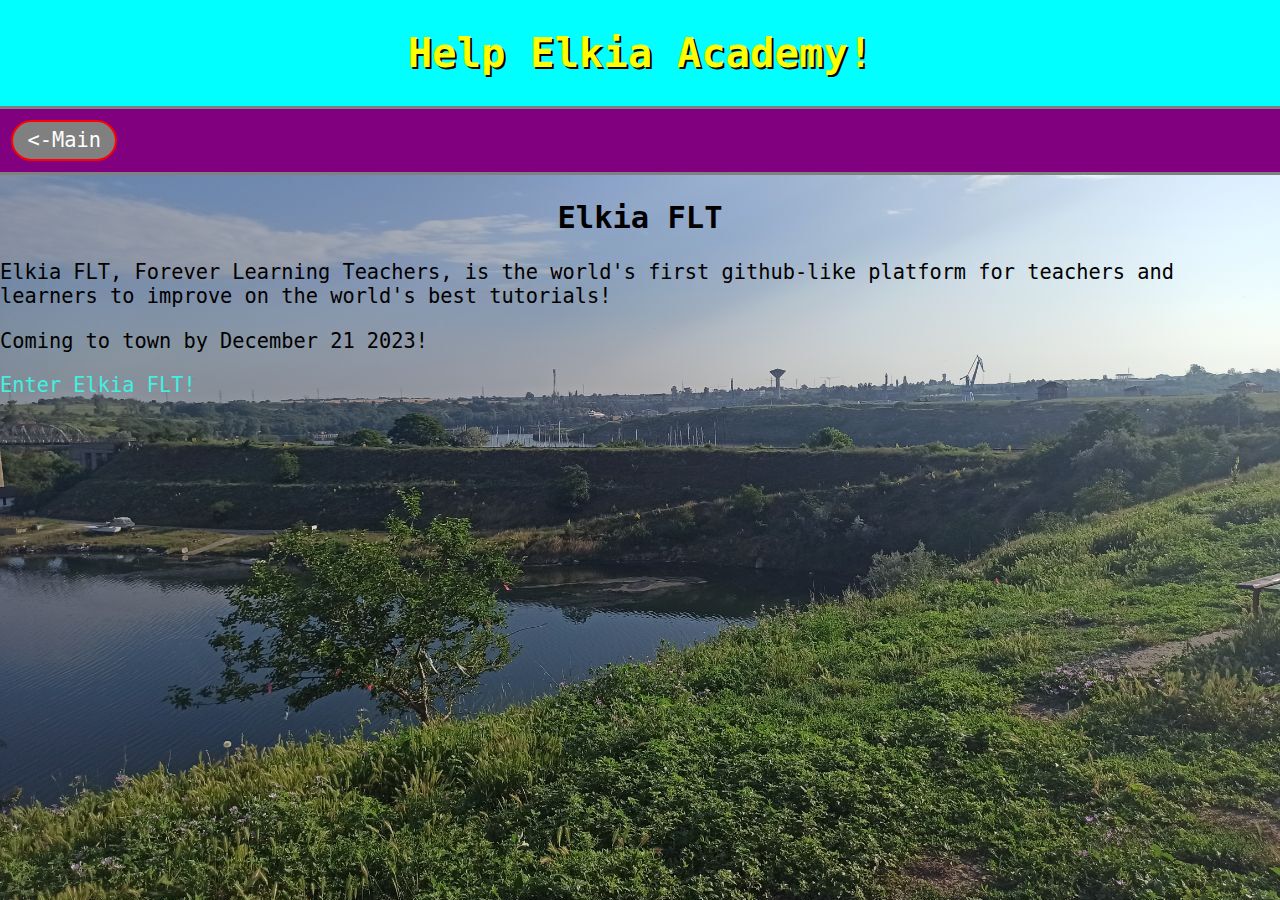
==== aca/help/index.html @ 6e36db8f "Academy initial contribution, HTML tutorial added." ====
<!DOCTYPE html>
<html>
	<head>
		<meta charset = "utf-8" />
		<title>Contribute To Elkia Academy</title> 
		<meta name = "description" content = "Come on to Elkia FLT, the world's first github-like platform for teachers and learners to improve on the world's best tutorials!" /> 
		<meta name = "viewport" content = "width=device-width, initial-scale=1" />
		<link rel = "icon" href = "../pix/TER_icon.webp" type = "image/webp" />
		<link rel = "stylesheet" href = "../css/helppage_style.css" />
	</head>
	<body>
		<header>
			<h1>Help Elkia Academy!</h1>
		</header>
		<nav>
			<a href = ".."><-Main</a>
		</nav>
		<!--<main>-->
			<article class = "enter">
				<h2 class = "center">Elkia FLT</h2> 
				<p>Elkia FLT, Forever Learning Teachers, is the world's first github-like platform for teachers and learners to improve on the world's best tutorials!</p>
				<p>Coming to town by December 21 2023!</p>
				<a class = "elkiaFLT_link center" href = "http://127.0.0.1:8080">Enter Elkia FLT!</a>
			</article>
		<!--
			<article>
				<h2>Research on Electrocute!</h2>
			</article>
		</main>-->
	</body>
</html>
---- aca/css/helppage_style.css ----
/* Table of Contents:
 * 1. General Settings
 * 2. Header
 * 3. Navigation 
 * 4. Elkia FLT Entry Article
 */


/* 1. General Settings */

:root {
	--fs-general: clamp(1.02rem, 2.5vw, 1.27rem);

	--clr-links-base: #40F0E0;
	--clr-links-hover: #11FF00;

	--clr-article-bg: rgba(128, 128, 128, 0.5); /* gray */
}

*, *::before, *::after {
	box-sizing: border-box;
}

body {
	margin: 0;
	word-wrap: break-word;

	background-image: url('../pix/limanu.jpeg');
	background-size: cover;
	background-repeat: none;
	background-attachment: fixed;

	font-size: var(--fs-general);
	font-family: monospace; 
}

a {
	text-decoration: none;
	color: var(--clr-links-base);
}

a:hover { 
	color: var(--clr-links-hover);
}

a:focus {
	border: 2px solid red;
	color: darkgreen;
}

.center { 
	text-align: center;
}


/* 2. Header */

header {
	padding-top: 0.1rem;
	padding-bottom: 0.1rem;
	background-color: cyan;

	color: yellow;
	text-shadow: 2px 2px black;
	text-align: center;
}


/* 3. Navigation */

nav {
	padding: 0.2rem 0.5rem;
	background-color: purple;
	
	border-top: 3px solid gray;
	border-bottom: 3px solid gray;
}

nav a {
	display: inline-block;

	border: 2px solid red;
	border-radius: 25px;
	padding: 0.4rem 0.9rem;

	margin: 0.5rem 0.2rem;

	background-color: gray;
	color: white;
}


/* 4. Elkia FLT Entry Article */

.enter_elkiaFLT {
	margin-top: 2rem;
	text-shadow: 1px 1px gray;

	border-top: 3px solid silver;
	border-bottom: 2px solid gray;
	background-color: var(--clr-article-bg);

	width: min(74ch, 90%);
	margin-inline: auto;

	padding: 1rem 2rem;
}
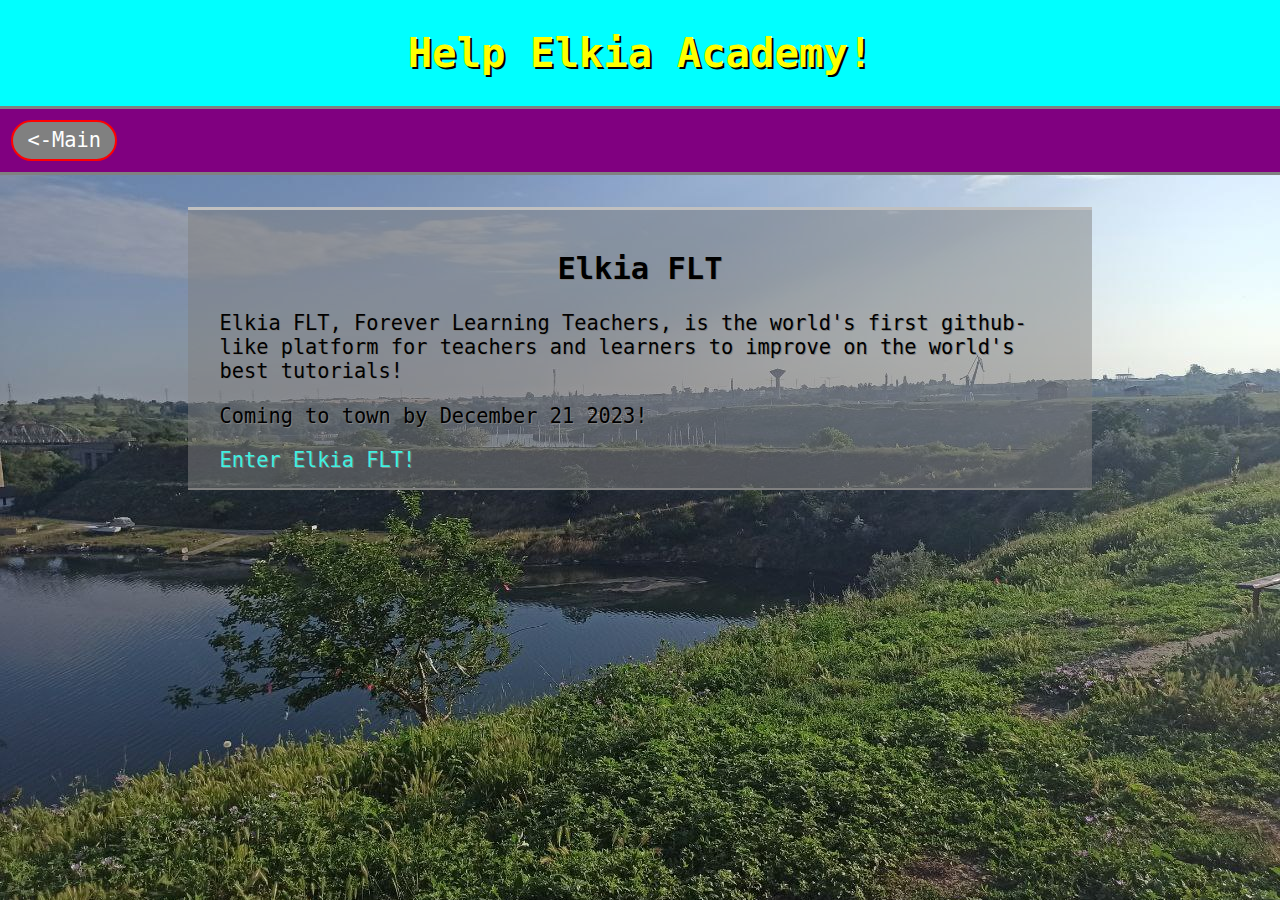
==== commit b8872afa: "SMALL CORRECTION" ====
--- a/aca/help/index.html
+++ b/aca/help/index.html
@@ -16,7 +16,7 @@
 			<a href = ".."><-Main</a>
 		</nav>
 		<!--<main>-->
-			<article class = "enter">
+			<article class = "enter_elkiaFLT">
 				<h2 class = "center">Elkia FLT</h2> 
 				<p>Elkia FLT, Forever Learning Teachers, is the world's first github-like platform for teachers and learners to improve on the world's best tutorials!</p>
 				<p>Coming to town by December 21 2023!</p>
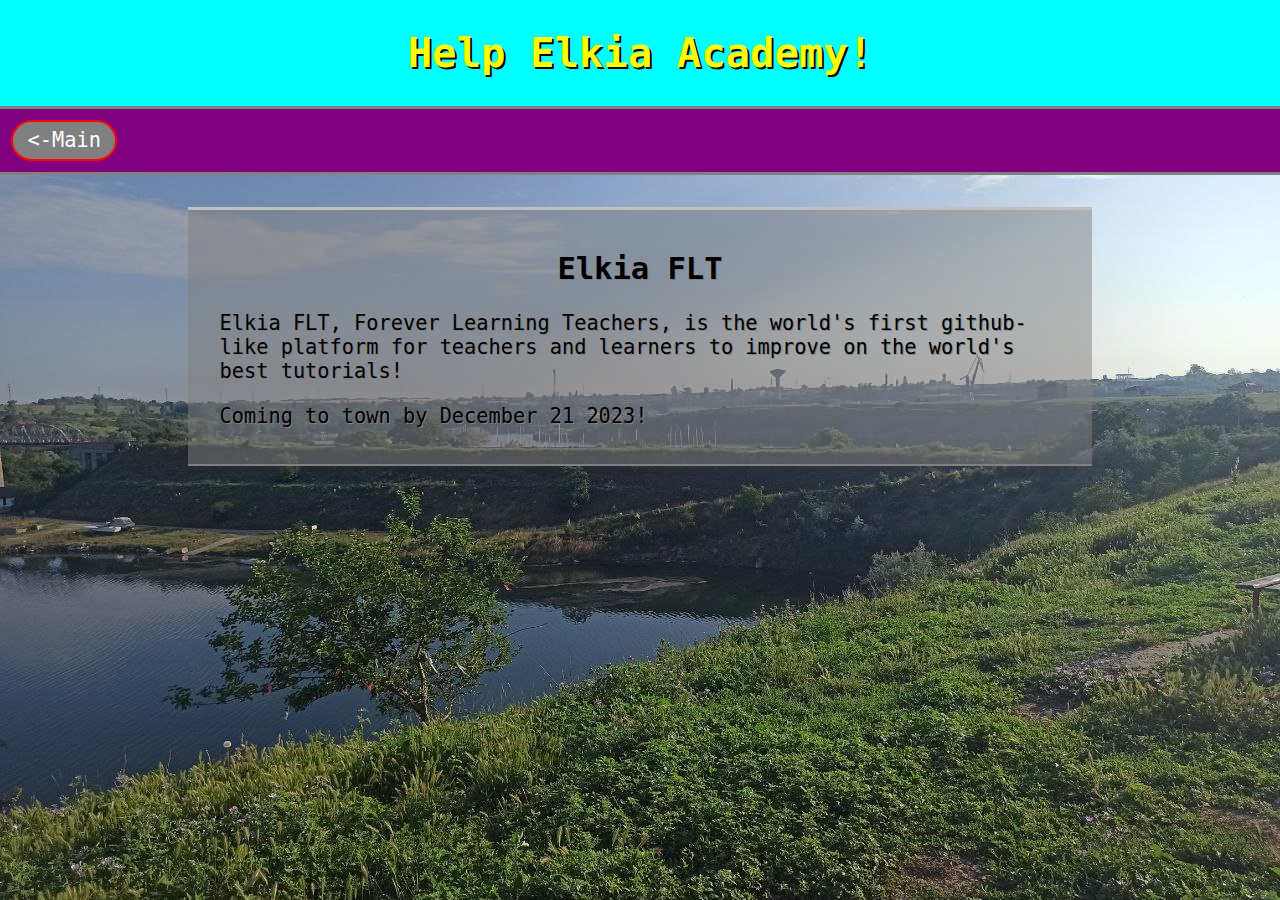
==== commit c05927d3: "Removed ElkiaFLT entry link from "/aca/help"" ====
--- a/aca/help/index.html
+++ b/aca/help/index.html
@@ -20,7 +20,6 @@
 				<h2 class = "center">Elkia FLT</h2> 
 				<p>Elkia FLT, Forever Learning Teachers, is the world's first github-like platform for teachers and learners to improve on the world's best tutorials!</p>
 				<p>Coming to town by December 21 2023!</p>
-				<a class = "elkiaFLT_link center" href = "http://127.0.0.1:8080">Enter Elkia FLT!</a>
 			</article>
 		<!--
 			<article>
